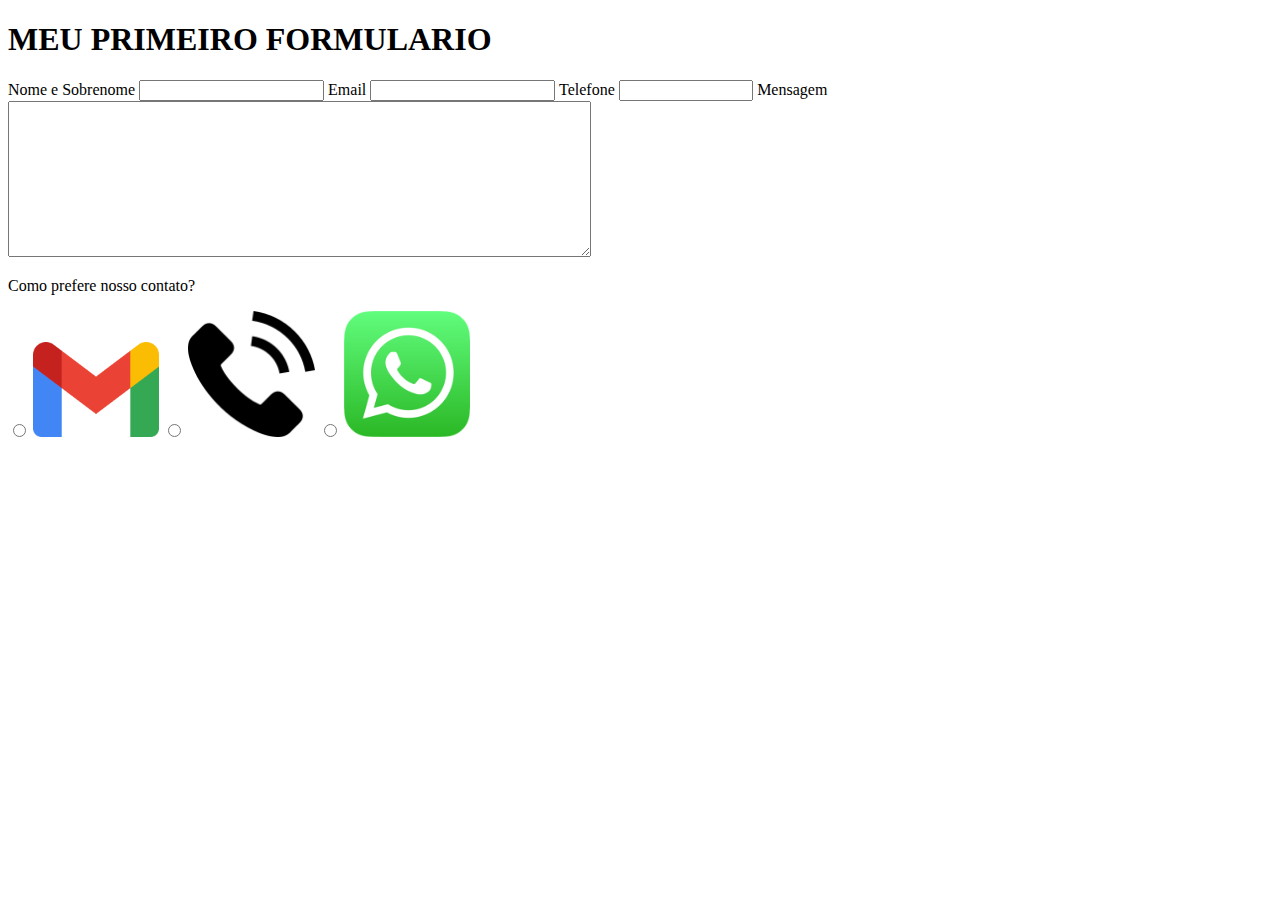
==== formulario.html @ ac477ce6 "Add files via upload" ====
<!DOCTYPE html>
<html lang="pt-br">
<head>
    <meta charset="UTF-8">
    <meta http-equiv="X-UA-Compatible" content="IE=edge">
    <meta name="viewport" content="width=device-width, initial-scale=1.0">
    <link rel="stylesheet" href="formularios.css">
    <title>Aula de Formulario</title>
    <style>
    </style>
</head>
<body>
    
    <h1>MEU PRIMEIRO FORMULARIO</h1>
        <farm>
            <label for="nomesobrenome"> Nome e Sobrenome </label>
            <input type="text" id="nomesobrenome" class="input-padrão">

            <label for="email"> Email </label>
            <input type="text" id="Email" class="input-padrão">

            <label for="telefone"> Telefone </label>
            <input type="text" id="telefone" class="input-padrão">

            <label for="mensagem"> Mensagem </label>
            <textarea cols="70" rows="10" id="mensagem" class="input-padrão"></textarea>
        </farm>

        <div>
            <p>Como prefere nosso contato?</p>
            <label for="radio-email">
                <input type="radio" name="contato" value="email" id="radio-email">
                
                <img src="gmail.png" id="gmail">
                

                <label for="radio-telefone">
                    <input type="radio" name="contato" value="telefone" id="radio-telefone">
                    
                    <img src="telefone.png" id="telefone">
    
                
                <label for="radio-whatsapp">
                    <input type="radio" name="contato" value="whatsapp" id="radio-whatsapp">
                    
                    <img src="whatsapp.png" id="whatsapp">
           





        </div>






    
</body>
</html>
---- formularios.css ----
#gmail  {
width: 10%;

}

#telefone  {
    width: 10%;
    
    }

#whatsapp  {
        width: 10%;
        
        }
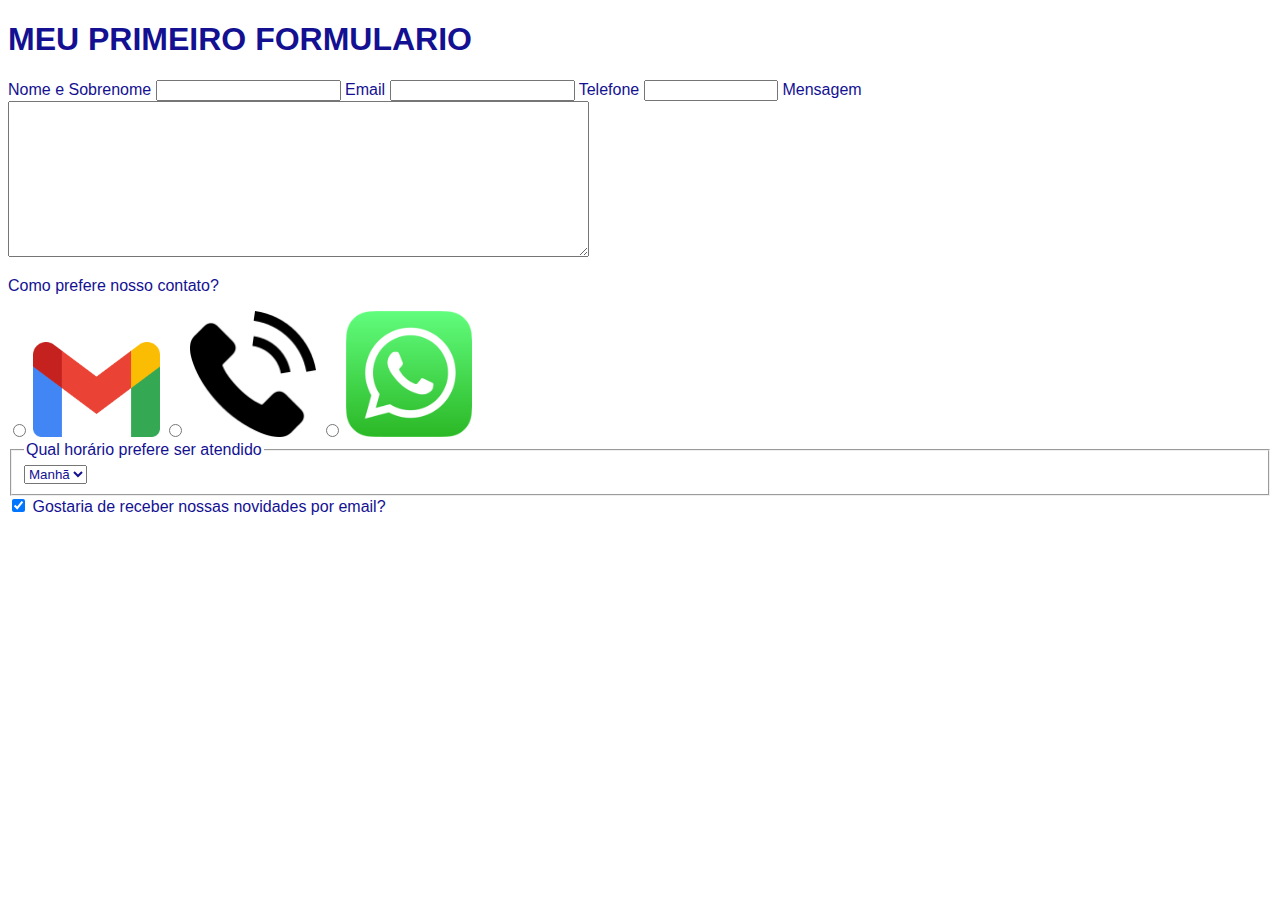
==== commit 97d8324a: "Update formulario.html" ====
--- a/formulario.html
+++ b/formulario.html
@@ -45,12 +45,34 @@
                     
                     <img src="whatsapp.png" id="whatsapp">
            
+        </div>
+</head>
+        <style>
+        *{
+            font-family: Verdana, Geneva, Tahoma, sans-serif;
+            color: rgb(19, 17, 146);
+
+
+        }
+
+
+        </style>
+
+    <fieldset>
+        <legend>Qual horário prefere ser atendido</legend>
+        <select>
+            <option>Manhã</option>
+            <option>Tarde</option>
+            <option>Noite</option>
+        </select>
+
+    </fieldset>
+        <label class="checkbox"><input type="checkbox" checked>
+            Gostaria de receber nossas novidades por email?
+        </label>
 
 
 
-
-
-        </div>
 
 
 
@@ -59,4 +81,4 @@
 
     
 </body>
-</html>+</html>
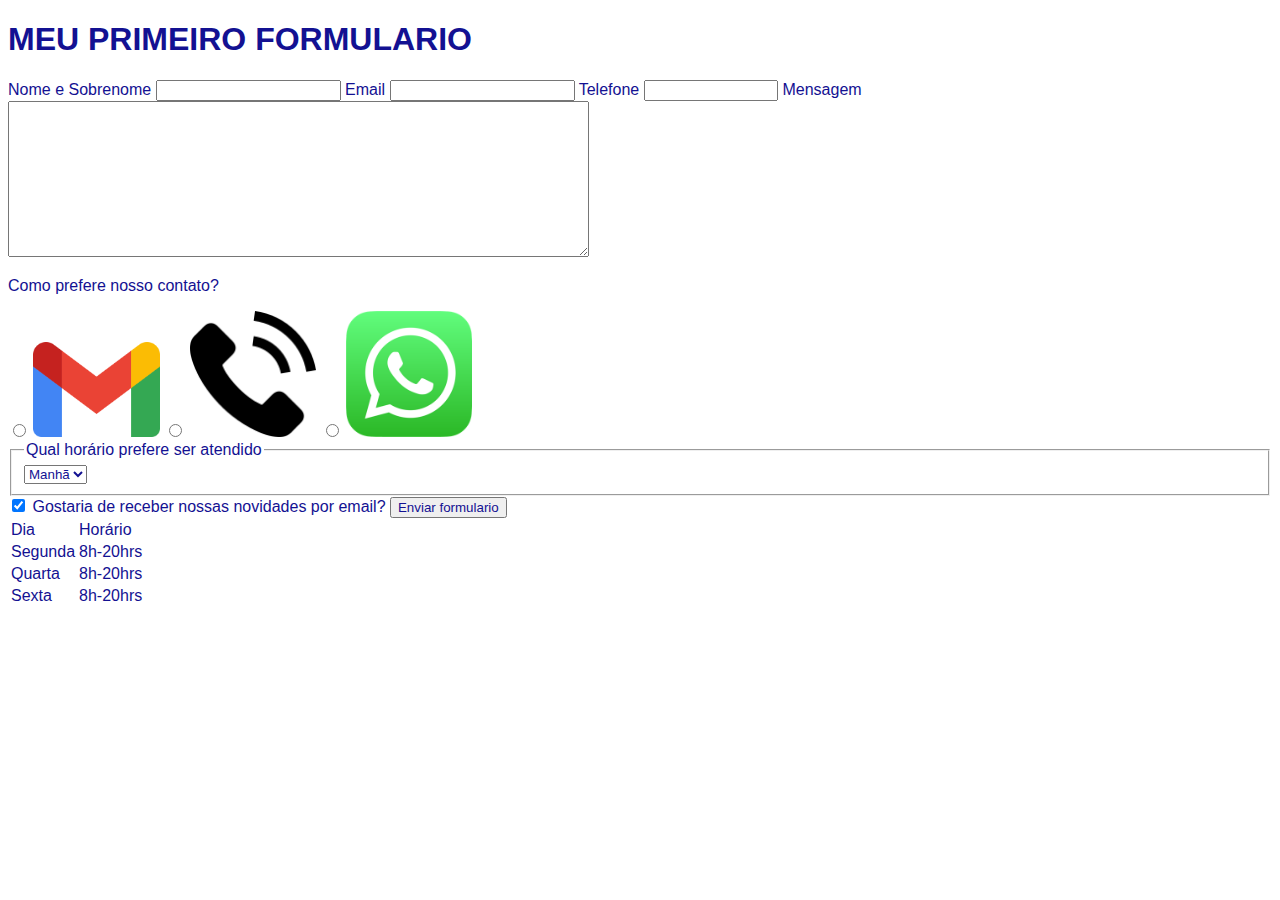
==== commit 72566132: "Update formulario.html" ====
--- a/formulario.html
+++ b/formulario.html
@@ -70,7 +70,27 @@
         <label class="checkbox"><input type="checkbox" checked>
             Gostaria de receber nossas novidades por email?
         </label>
+        <input type="submit" value="Enviar formulario" class="enviar">
 
+
+    </form>
+        <table>
+        <tr>
+            <td>Dia</td>
+            <td>Horário</td>
+        </tr>
+        <tr>
+            <td>Segunda</td>
+            <td>8h-20hrs</td>
+        </tr>
+        <tr>
+            <td>Quarta</td>
+            <td>8h-20hrs</td>
+        </tr>
+        <tr>
+            <td>Sexta</td>
+            <td>8h-20hrs</td>
+        </tr>
 
 
 
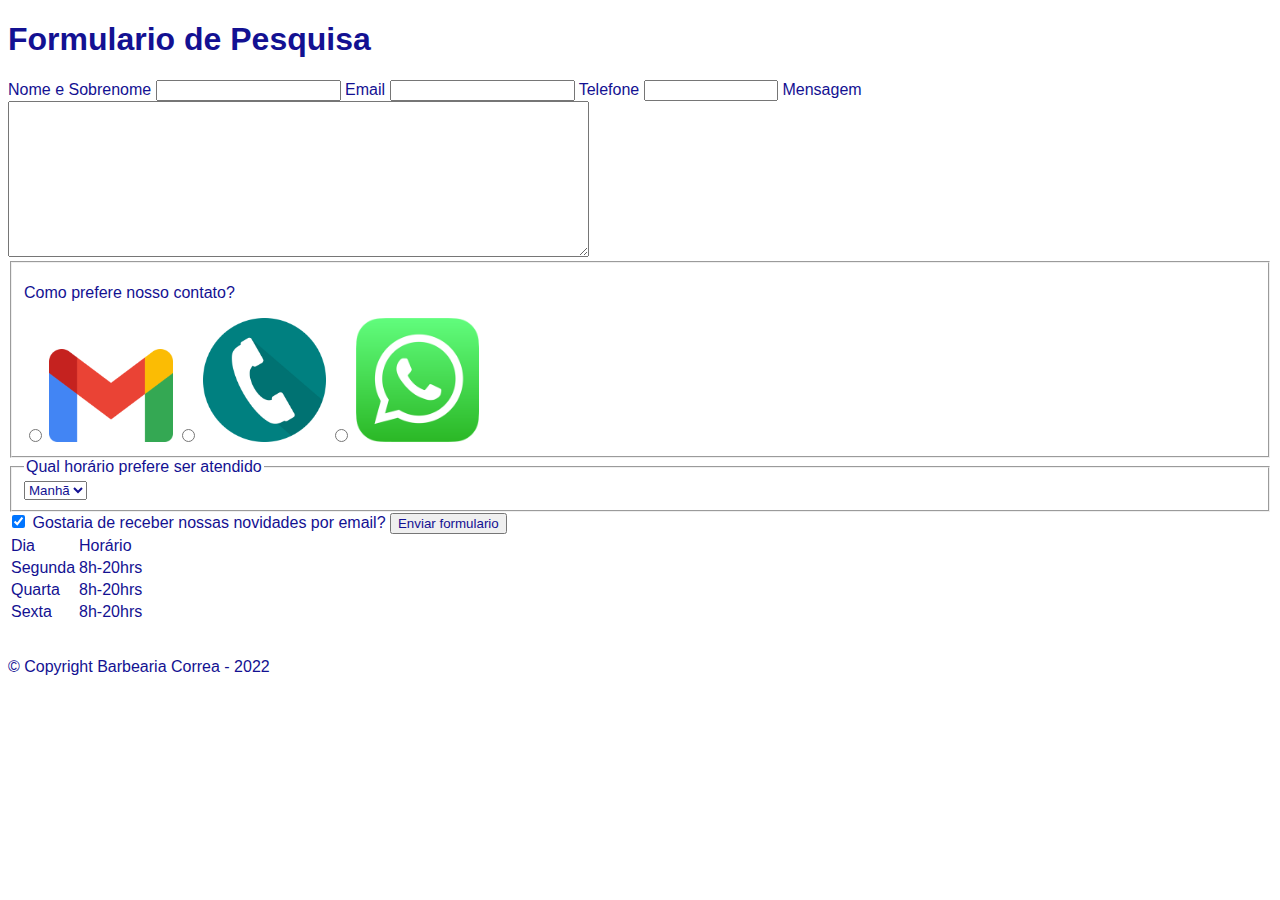
==== commit a35a960e: "Update formulario.html" ====
--- a/formulario.html
+++ b/formulario.html
@@ -5,13 +5,14 @@
     <meta http-equiv="X-UA-Compatible" content="IE=edge">
     <meta name="viewport" content="width=device-width, initial-scale=1.0">
     <link rel="stylesheet" href="formularios.css">
+    <link rel="icon" href="formulario.png">
     <title>Aula de Formulario</title>
     <style>
     </style>
 </head>
 <body>
     
-    <h1>MEU PRIMEIRO FORMULARIO</h1>
+    <h1>Formulario de Pesquisa</h1>
         <farm>
             <label for="nomesobrenome"> Nome e Sobrenome </label>
             <input type="text" id="nomesobrenome" class="input-padrão">
@@ -26,7 +27,7 @@
             <textarea cols="70" rows="10" id="mensagem" class="input-padrão"></textarea>
         </farm>
 
-        <div>
+        <fieldset>
             <p>Como prefere nosso contato?</p>
             <label for="radio-email">
                 <input type="radio" name="contato" value="email" id="radio-email">
@@ -37,19 +38,20 @@
                 <label for="radio-telefone">
                     <input type="radio" name="contato" value="telefone" id="radio-telefone">
                     
-                    <img src="telefone.png" id="telefone">
+                    <img src="tel.png" id="telefone">
     
                 
                 <label for="radio-whatsapp">
                     <input type="radio" name="contato" value="whatsapp" id="radio-whatsapp">
                     
                     <img src="whatsapp.png" id="whatsapp">
-           
-        </div>
-</head>
+        
+                </fieldset>
+
+    </head>
         <style>
         *{
-            font-family: Verdana, Geneva, Tahoma, sans-serif;
+            font-family: Arial, Helvetica, sans-serif;
             color: rgb(19, 17, 146);
 
 
@@ -92,9 +94,12 @@
             <td>8h-20hrs</td>
         </tr>
 
-
-
-
+        </table>
+    </main>
+    <footer>
+        <img src="" alt="">
+        <p class="copyright">&copy; Copyright Barbearia Correa - 2022 </p>
+    </footer>
 
 
 
